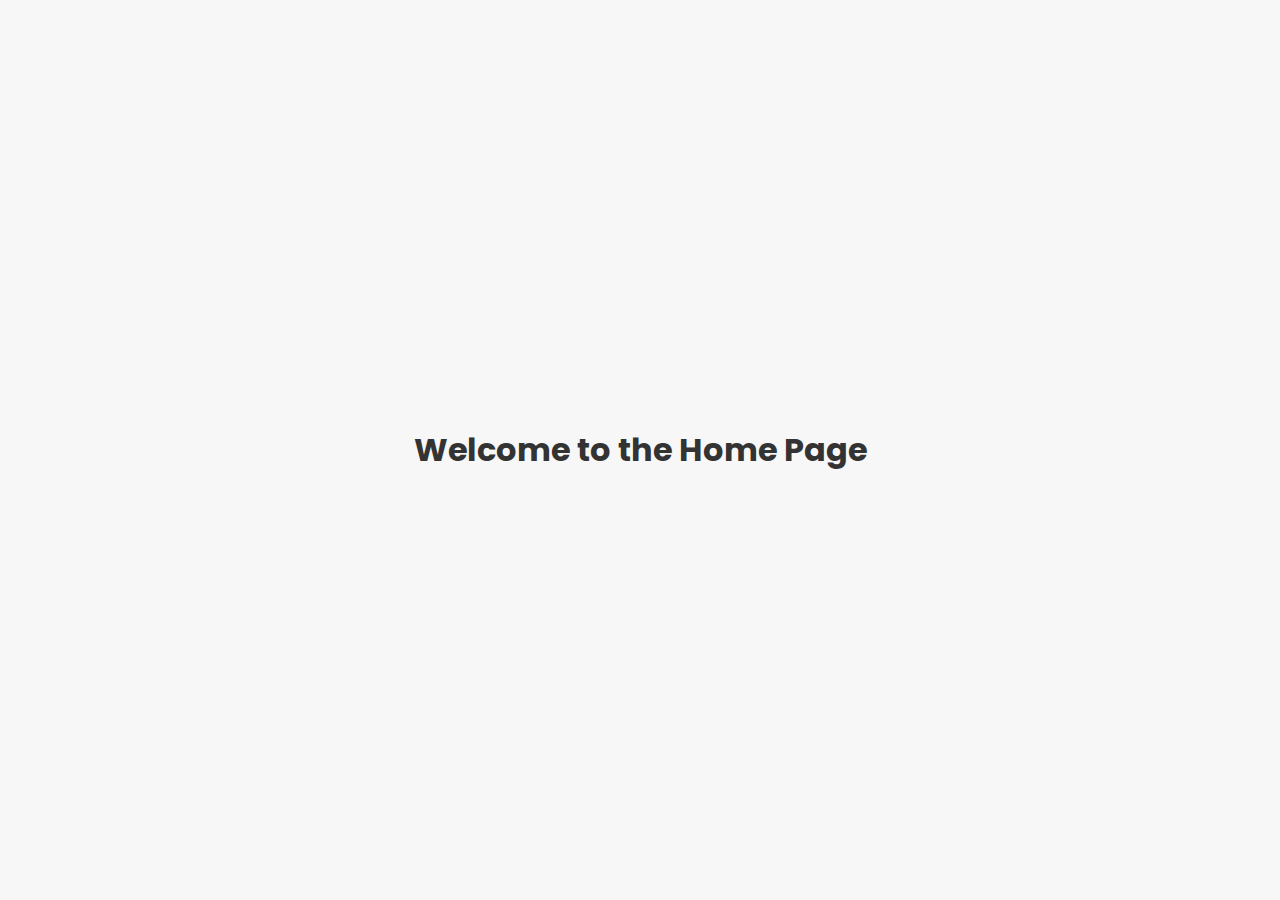
==== templates/index.html @ fffc5020 "added files" ====
<!DOCTYPE html>
<html lang="en">
<head>
  <meta charset="UTF-8">
  <title>Home Page</title>
  <link rel="stylesheet" href="index.css">
  <link rel="stylesheet" href="https://fonts.googleapis.com/css?family=Poppins:400,500&display=swap">
  <style>
        body {
        margin: 0;
        font-family: 'Poppins', sans-serif;
        background: #f7f7f7;
        display: flex;
        justify-content: center;
        align-items: center;
        height: 100vh;
        }

        .home-container {
        text-align: center;
        }

        .home-container h1 {
        color: #333;
        }

  </style>
</head>
<body>
  <div class="home-container">
    <h1>Welcome to the Home Page</h1>
  </div>
</body>
</html>
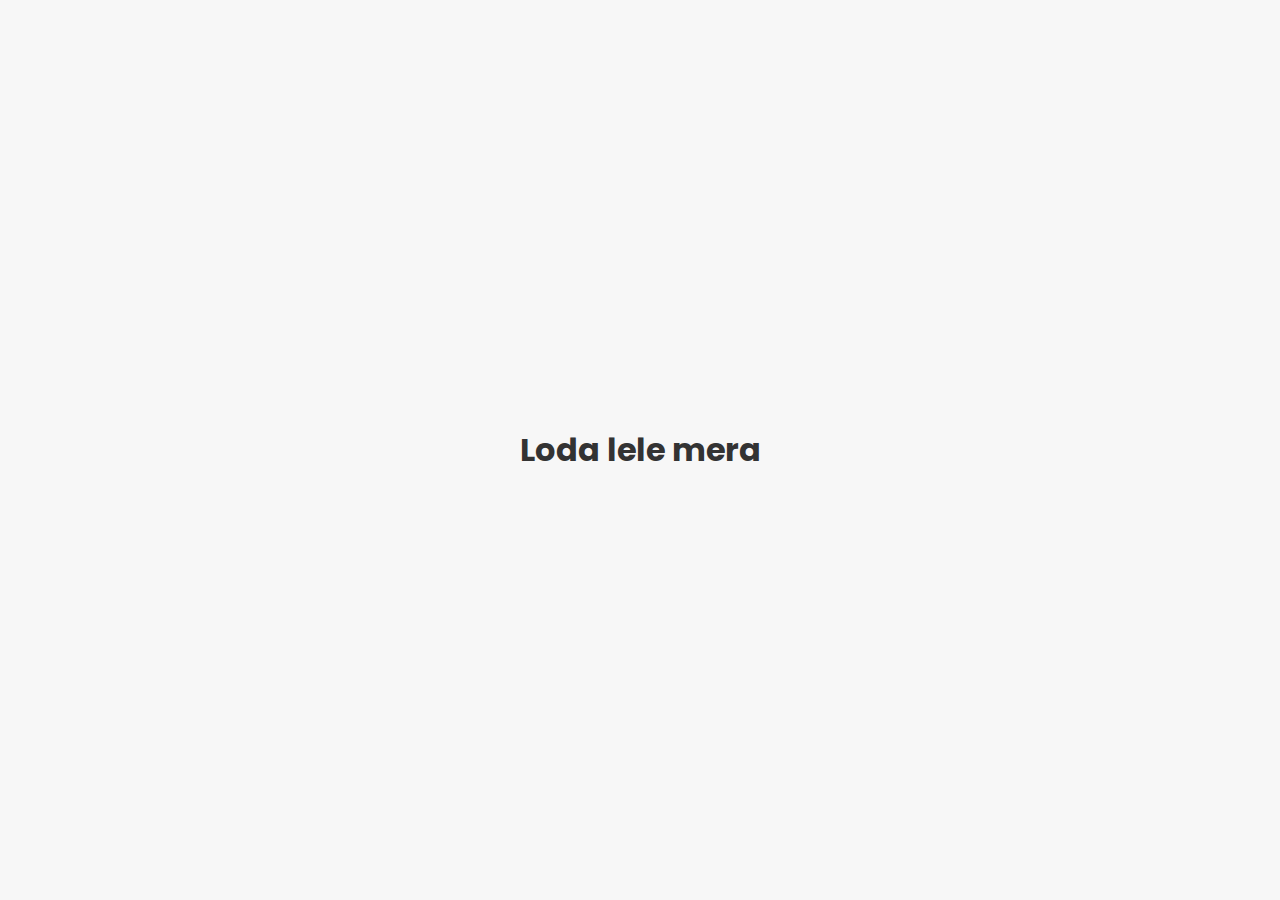
==== commit a820dd8d: "Update index.html" ====
--- a/templates/index.html
+++ b/templates/index.html
@@ -28,7 +28,7 @@
 </head>
 <body>
   <div class="home-container">
-    <h1>Welcome to the Home Page</h1>
+    <h1>Loda lele mera</h1>
   </div>
 </body>
 </html>
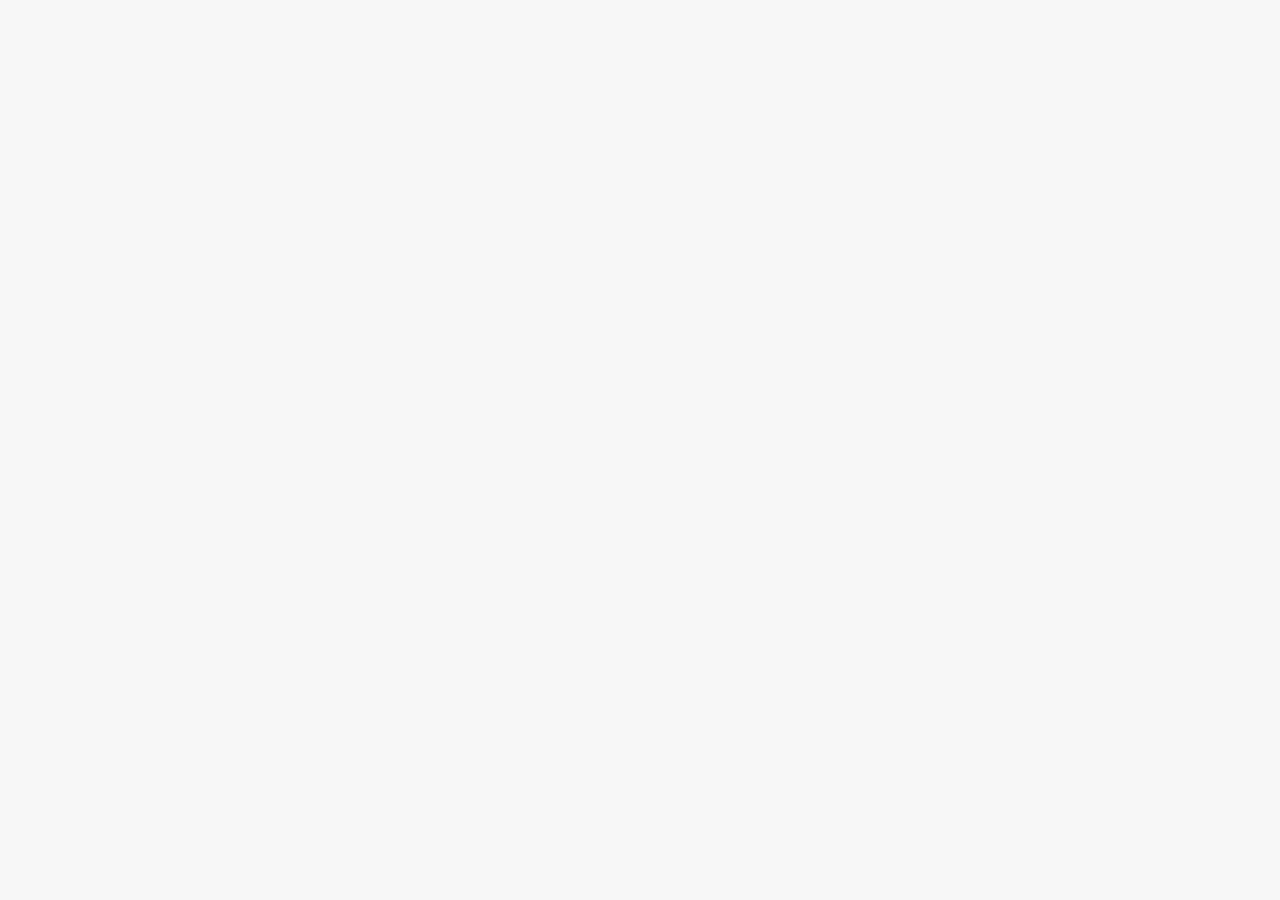
==== commit 6274a69a: "Update index.html" ====
--- a/templates/index.html
+++ b/templates/index.html
@@ -28,7 +28,7 @@
 </head>
 <body>
   <div class="home-container">
-    <h1>Loda lele mera</h1>
+    
   </div>
 </body>
 </html>
